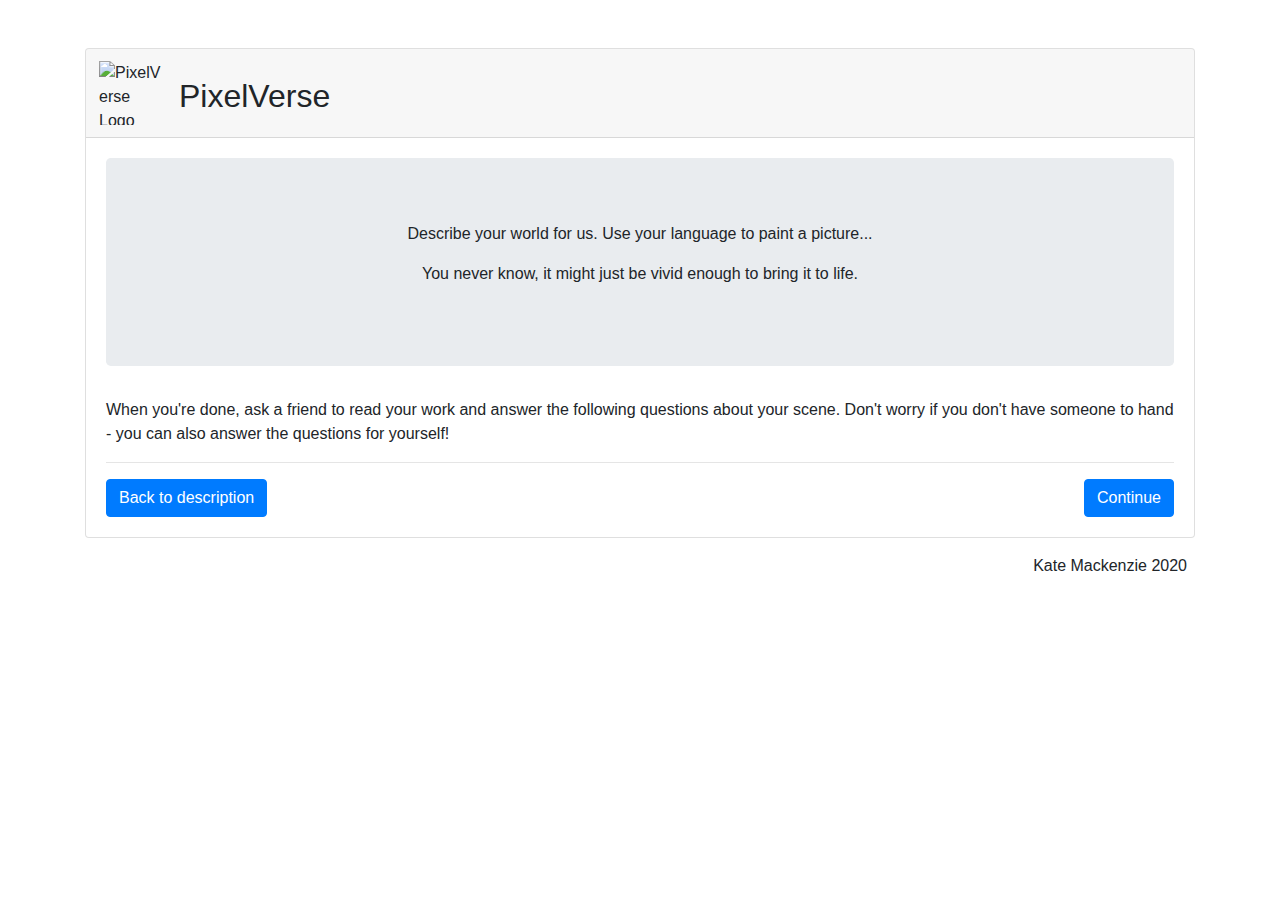
==== page1.html @ 46830a9c "Add files via upload" ====
<!DOCTYPE html>
<html lang="en">
    <head>

        <meta charset="UTF-8">
        <meta name="author" content="Simon R Pocock">
        <title>PixelVerse demo</title>
        <link rel="stylesheet" type="text/css" href="css/bootstrap.css"/>
        <link rel="icon" type="image/png" href="images/favicon.png"/>

        <script src="js/jquery-3.5.1.min.js"></script>
        <script type="text/javascript" src="js/page1.js"></script>
        <script type="text/javascript" src="js/bootstrap.min.js"></script>
        
    </head>
    <body>
        <div class="container">
            <div class="mt-5">
                <div class = "card">
                    <div class="card-header">
                        <div class="row">
                            <img class = "ml-2" src="images/favicon.png" alt="PixelVerse Logo" style="width:64px;height:64px;">
                            <h2 class="ml-3 mt-3">PixelVerse</h2>
                        </div> 
                    </div>
                    <div class="card-body">
                        <div class="jumbotron">
                            <p class="text-center">
                                Describe your world for us. Use your language to paint a picture...
                            </p>
                            <p class="text-center">
                                You never know, it might just be vivid enough to bring it to life.
                            </p>
                        </div>
                        <p>
                            When you're done, ask a friend to read your work and answer the following questions about your scene. Don't worry if you don't have someone to hand - you can also answer the questions for yourself!
                        </p>
                        <hr/>
                        <div>
                            <a class="btn btn-primary" href="index.html" role="button">Back to description</a>
                            <a class="btn btn-primary float-right" href="question1.html" role="button">Continue</a>
                        </div>
                    </div>
                </div>
            </div>
            <footer class="text-right mt-3 mr-2">
                <p>Kate Mackenzie 2020</p>
            </footer> 
        </div>
    </body>
</html>
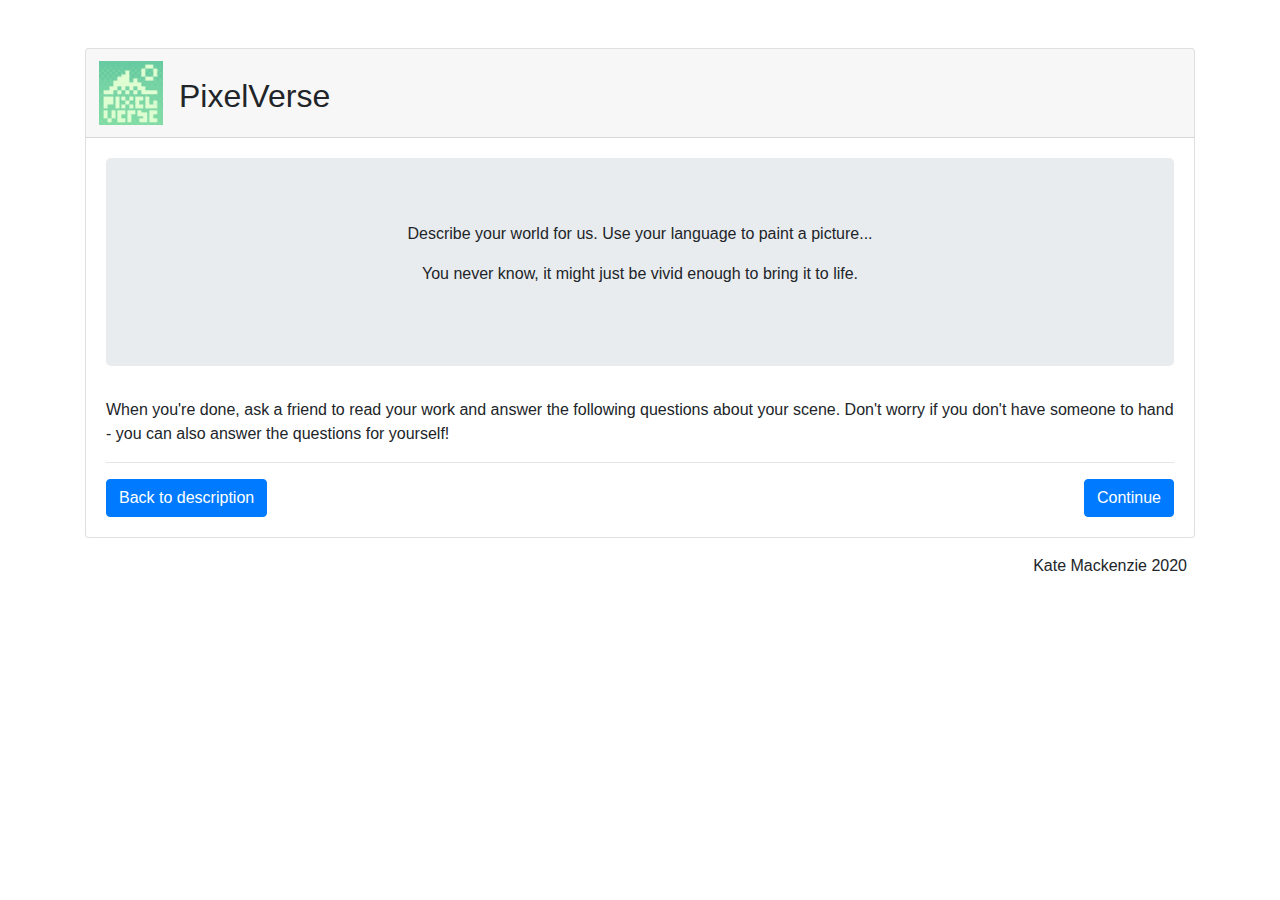
==== commit 4d24e6a4: "Update page1.html" ====
--- a/page1.html
+++ b/page1.html
@@ -4,6 +4,7 @@
 
         <meta charset="UTF-8">
         <meta name="author" content="Simon R Pocock">
+        <meta name="viewport" content="width=device-width, initial-scale=1">
         <title>PixelVerse demo</title>
         <link rel="stylesheet" type="text/css" href="css/bootstrap.css"/>
         <link rel="icon" type="image/png" href="images/favicon.png"/>
@@ -48,4 +49,4 @@
             </footer> 
         </div>
     </body>
-</html>+</html>
